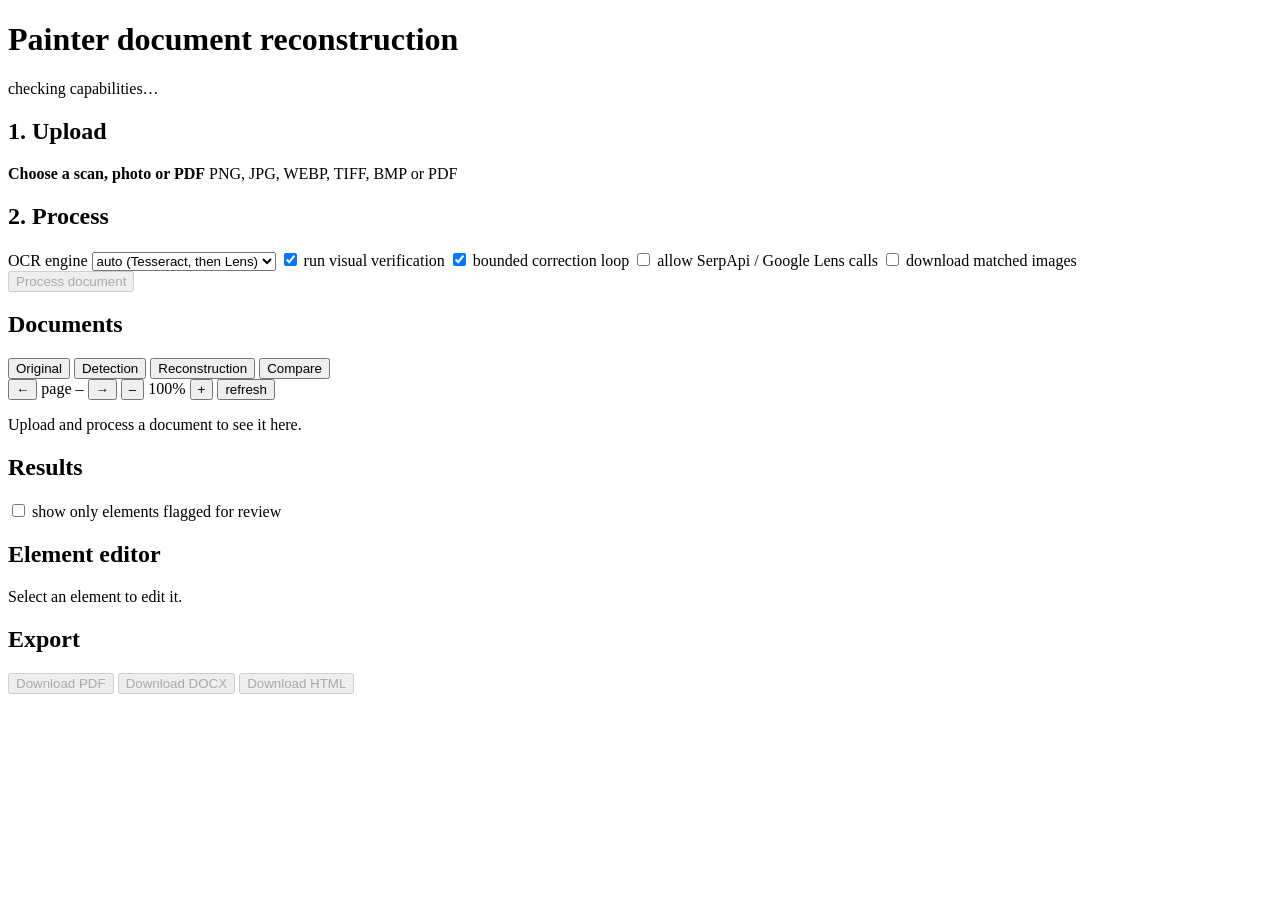
==== painter/web/index.html @ 82b40c7e "Build the Painter document reconstruction engine The repository contained a single-file YOLO video d" ====
<!DOCTYPE html>
<html lang="en">
<head>
<meta charset="utf-8">
<meta name="viewport" content="width=device-width, initial-scale=1">
<title>Painter — Document Reconstruction</title>
<link rel="stylesheet" href="/static/styles.css">
</head>
<body>
<header>
  <h1>Painter <span>document reconstruction</span></h1>
  <div id="capabilities" class="capabilities">checking capabilities…</div>
</header>

<main>
  <section class="column left">
    <div class="card">
      <h2>1. Upload</h2>
      <label id="dropzone" class="dropzone">
        <input type="file" id="file" accept=".png,.jpg,.jpeg,.webp,.tif,.tiff,.bmp,.pdf" hidden>
        <strong>Choose a scan, photo or PDF</strong>
        <span id="uploadHint">PNG, JPG, WEBP, TIFF, BMP or PDF</span>
      </label>
      <div id="uploadStatus" class="status"></div>
    </div>

    <div class="card">
      <h2>2. Process</h2>
      <div class="options">
        <label>OCR engine
          <select id="ocrProvider">
            <option value="">auto (Tesseract, then Lens)</option>
            <option value="tesseract">tesseract (local)</option>
            <option value="lens">Google Lens via SerpApi</option>
            <option value="none">none</option>
          </select>
        </label>
        <label class="check"><input type="checkbox" id="enableVerify" checked> run visual verification</label>
        <label class="check"><input type="checkbox" id="correctionLoop" checked> bounded correction loop</label>
        <label class="check"><input type="checkbox" id="enableLens"> allow SerpApi / Google Lens calls</label>
        <label class="check"><input type="checkbox" id="enableAssets"> download matched images</label>
      </div>
      <button id="processBtn" disabled>Process document</button>
      <div id="jobStatus" class="status"></div>
      <ul id="stageList" class="stages"></ul>
    </div>

    <div class="card">
      <h2>Documents</h2>
      <ul id="documentList" class="documents"></ul>
    </div>
  </section>

  <section class="column center">
    <div class="card viewer">
      <div class="toolbar">
        <div class="tabs">
          <button class="tab active" data-view="original">Original</button>
          <button class="tab" data-view="detection">Detection</button>
          <button class="tab" data-view="reconstruction">Reconstruction</button>
          <button class="tab" data-view="compare">Compare</button>
        </div>
        <div class="controls">
          <button id="prevPage" title="previous page">&larr;</button>
          <span id="pageLabel">page –</span>
          <button id="nextPage" title="next page">&rarr;</button>
          <button id="zoomOut">–</button>
          <span id="zoomLabel">100%</span>
          <button id="zoomIn">+</button>
          <button id="refreshPreview">refresh</button>
        </div>
      </div>
      <div id="viewerArea" class="viewer-area">
        <p class="placeholder">Upload and process a document to see it here.</p>
      </div>
      <div id="qualityPanel" class="quality"></div>
    </div>
  </section>

  <section class="column right">
    <div class="card">
      <h2>Results</h2>
      <div id="stats" class="stats"></div>
      <div id="warnings" class="warnings"></div>
      <label class="check"><input type="checkbox" id="onlyReview"> show only elements flagged for review</label>
      <ul id="elementList" class="elements"></ul>
    </div>

    <div class="card editor">
      <h2>Element editor</h2>
      <div id="editorBody"><p class="placeholder">Select an element to edit it.</p></div>
    </div>

    <div class="card">
      <h2>Export</h2>
      <div class="export-row">
        <button id="exportPdf" disabled>Download PDF</button>
        <button id="exportDocx" disabled>Download DOCX</button>
        <button id="exportHtml" disabled>Download HTML</button>
      </div>
      <div id="exportStatus" class="status"></div>
    </div>
  </section>
</main>

<template id="editorTemplate">
  <div class="editor-form">
    <div class="field"><label>Type</label><input data-field="type" type="text"></div>
    <div class="field"><label>Text</label><textarea data-field="text" rows="4"></textarea></div>
    <div class="field"><label>Font family</label><input data-field="font_family" type="text"></div>
    <div class="row">
      <div class="field"><label>Size (pt)</label><input data-field="font_size_pt" type="number" step="0.5"></div>
      <div class="field"><label>Weight</label><input data-field="font_weight" type="number" step="100"></div>
    </div>
    <div class="row">
      <div class="field"><label>Colour</label><input data-field="color" type="text" placeholder="#000000"></div>
      <div class="field"><label>Alignment</label>
        <select data-field="alignment">
          <option value="left">left</option>
          <option value="center">center</option>
          <option value="right">right</option>
          <option value="justify">justify</option>
        </select>
      </div>
    </div>
    <div class="row">
      <div class="field"><label>X (mm)</label><input data-field="x_mm" type="number" step="0.5"></div>
      <div class="field"><label>Y (mm)</label><input data-field="y_mm" type="number" step="0.5"></div>
    </div>
    <div class="row">
      <div class="field"><label>Width (mm)</label><input data-field="width_mm" type="number" step="0.5"></div>
      <div class="field"><label>Height (mm)</label><input data-field="height_mm" type="number" step="0.5"></div>
    </div>
    <div class="row">
      <div class="field"><label>Line height (pt)</label><input data-field="line_height_pt" type="number" step="0.5"></div>
      <div class="field"><label>Space after (pt)</label><input data-field="paragraph_spacing_pt" type="number" step="0.5"></div>
    </div>
    <div class="field"><label>Image asset path</label><input data-field="asset_path" type="text"></div>
    <div class="field"><label>Table cells (JSON, row/col/text)</label><textarea data-field="cells" rows="3" placeholder='[{"row":0,"col":0,"text":"Total"}]'></textarea></div>
    <div class="editor-actions">
      <button id="saveElement">Save and re-render</button>
      <span id="editorStatus" class="status"></span>
    </div>
  </div>
</template>

<script src="/static/app.js"></script>
</body>
</html>
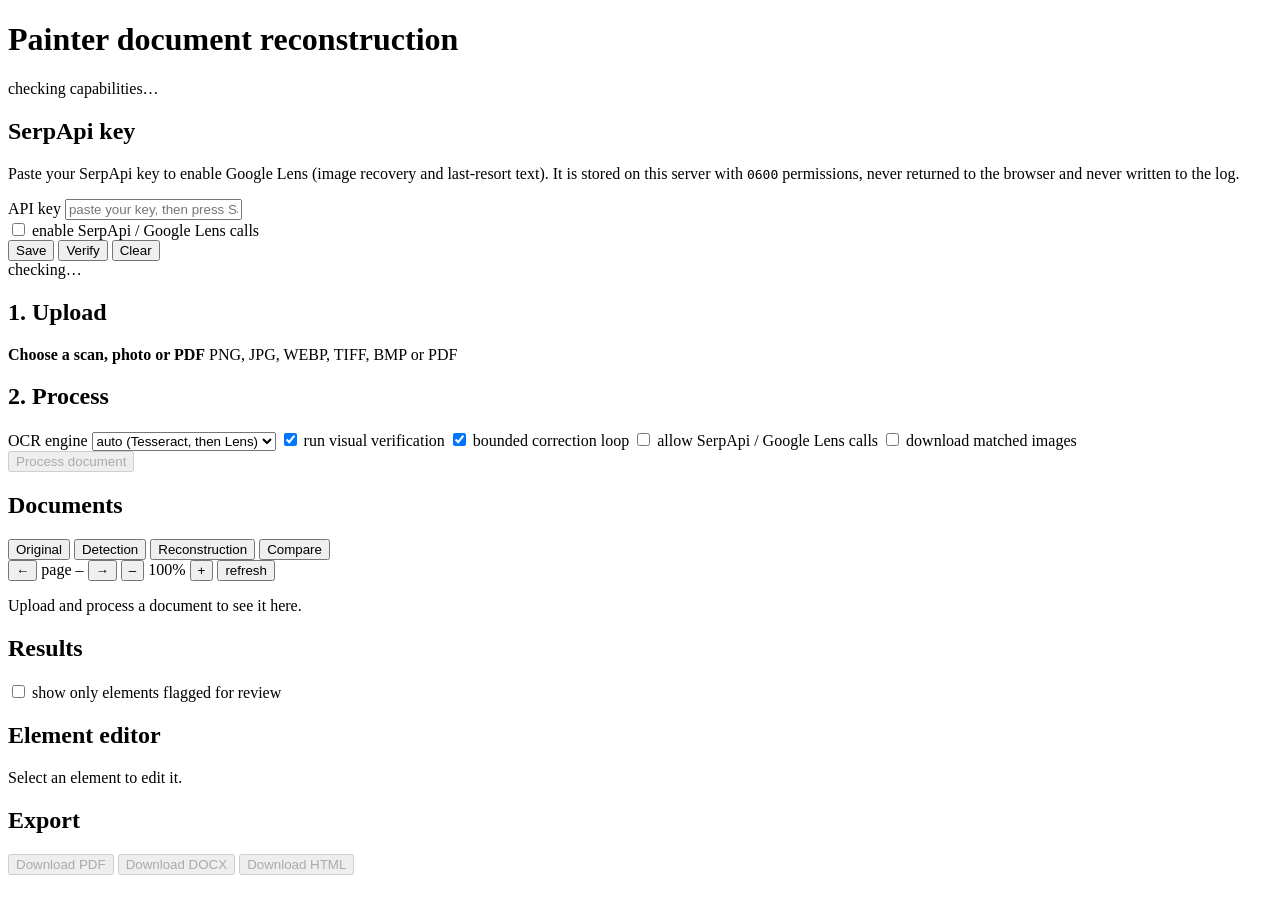
==== commit 172000b1: "Add a runtime settings panel so the SerpApi key can be pasted in the web UI - new painter/settings_s" ====
--- a/painter/web/index.html
+++ b/painter/web/index.html
@@ -14,6 +14,25 @@
 
 <main>
   <section class="column left">
+    <div class="card settings">
+      <h2>SerpApi key</h2>
+      <p class="hint">Paste your SerpApi key to enable Google Lens (image recovery and
+        last-resort text). It is stored on this server with <code>0600</code> permissions,
+        never returned to the browser and never written to the log.</p>
+      <div class="field">
+        <label for="serpApiKey">API key</label>
+        <input type="password" id="serpApiKey" autocomplete="off" spellcheck="false"
+               placeholder="paste your key, then press Save">
+      </div>
+      <label class="check"><input type="checkbox" id="serpApiEnabled"> enable SerpApi / Google Lens calls</label>
+      <div class="row buttons">
+        <button id="saveSerpApi" type="button">Save</button>
+        <button id="verifySerpApi" type="button">Verify</button>
+        <button id="clearSerpApi" type="button" class="ghost">Clear</button>
+      </div>
+      <div id="serpApiStatus" class="status">checking…</div>
+    </div>
+
     <div class="card">
       <h2>1. Upload</h2>
       <label id="dropzone" class="dropzone">
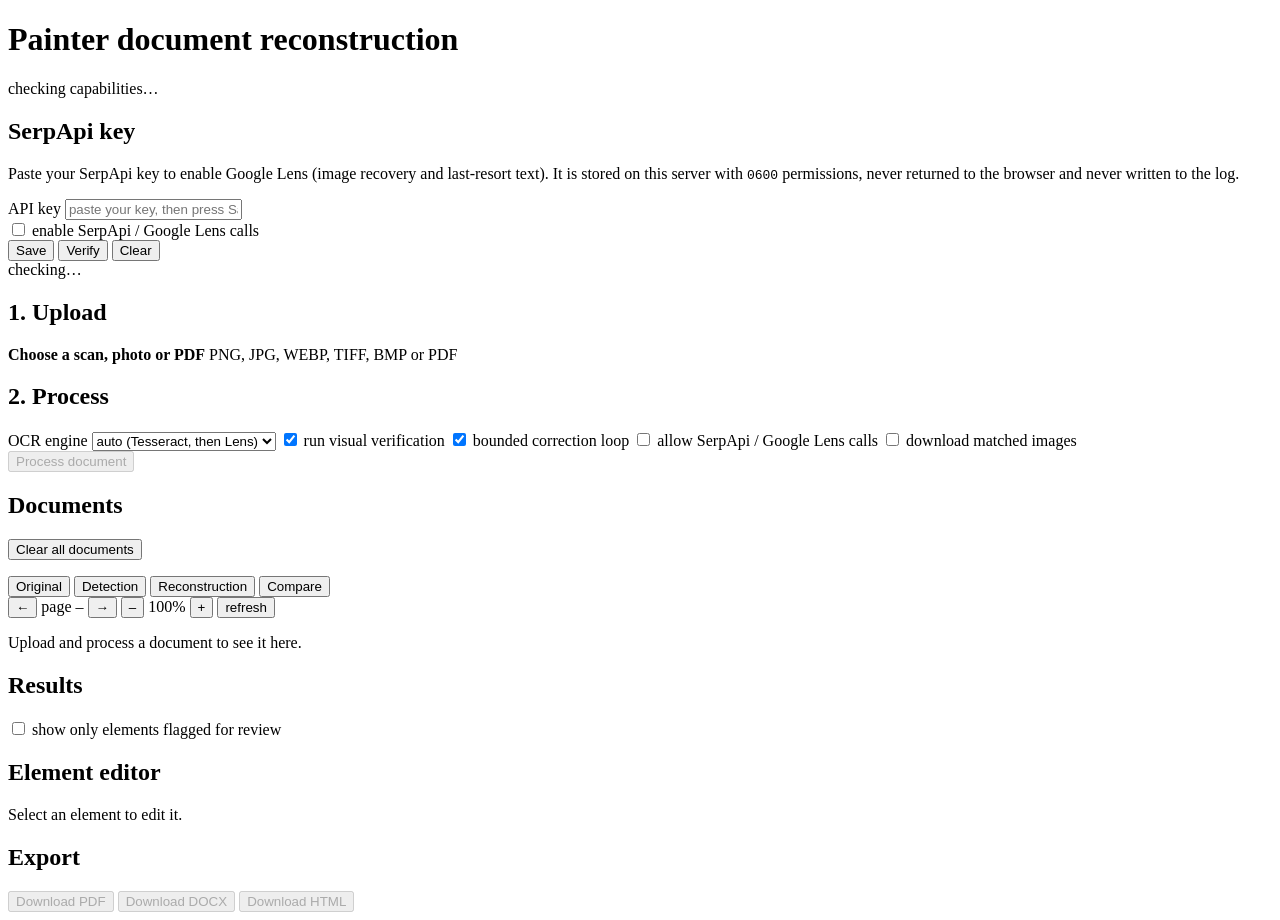
==== commit ab58e51d: "Let documents actually be deleted, and add a way to clear them all There was no control in the UI fo" ====
--- a/painter/web/index.html
+++ b/painter/web/index.html
@@ -4,7 +4,7 @@
 <meta charset="utf-8">
 <meta name="viewport" content="width=device-width, initial-scale=1">
 <title>Painter — Document Reconstruction</title>
-<link rel="stylesheet" href="/static/styles.css">
+<link rel="stylesheet" href="/static/styles.css?v=2">
 </head>
 <body>
 <header>
@@ -66,7 +66,11 @@
 
     <div class="card">
       <h2>Documents</h2>
+      <div class="toolbar">
+        <button id="clearDocuments" class="ghost">Clear all documents</button>
+      </div>
       <ul id="documentList" class="documents"></ul>
+      <div id="clearStatus" class="status"></div>
     </div>
   </section>
 
@@ -163,6 +167,6 @@
   </div>
 </template>
 
-<script src="/static/app.js"></script>
+<script src="/static/app.js?v=2"></script>
 </body>
 </html>
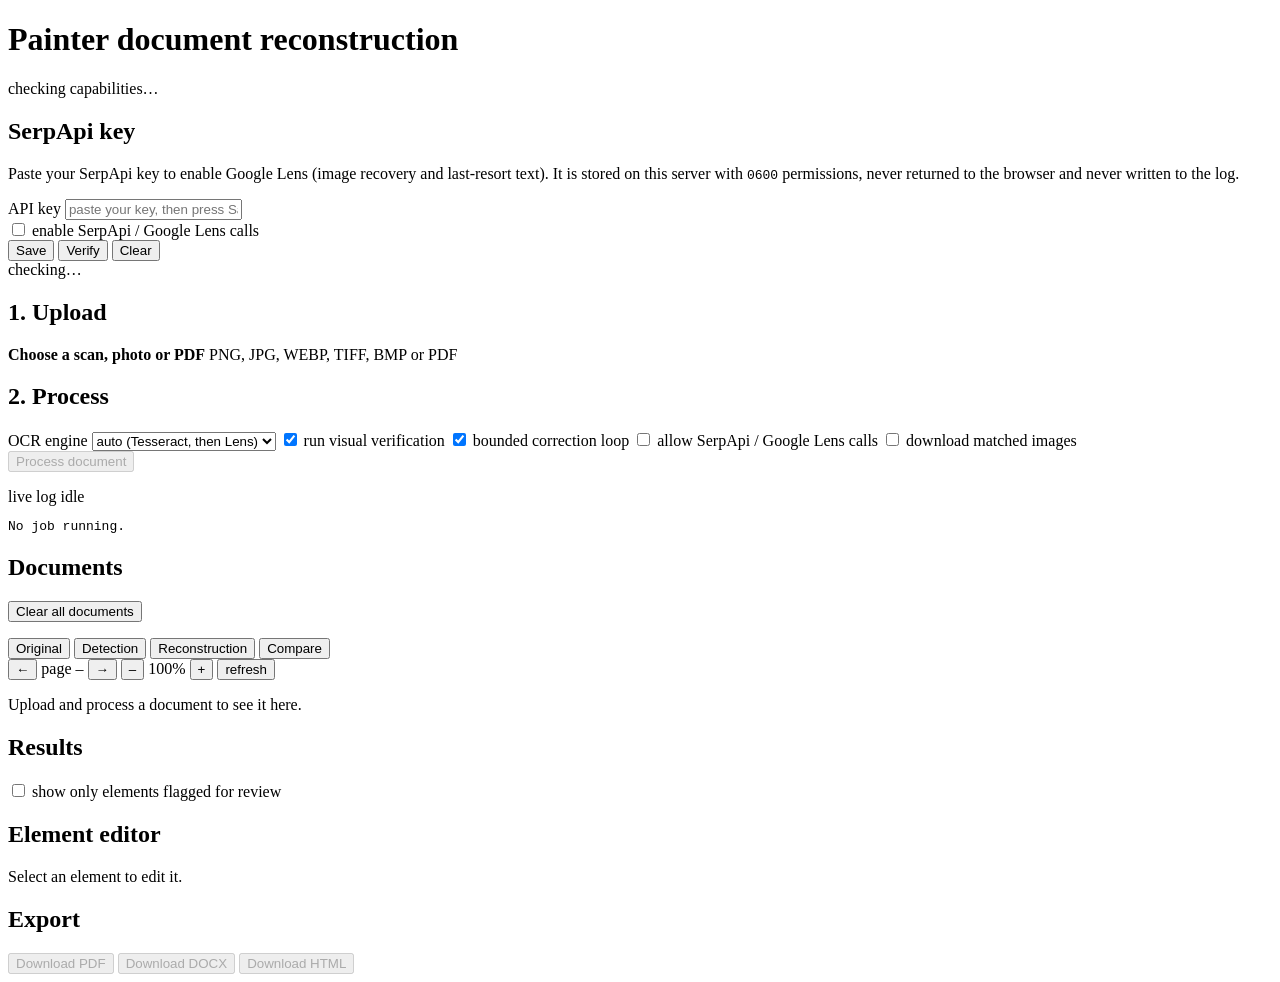
==== commit 39279ea8: "Add a live job log so a running job cannot look like a hung one The stage table only showed complete" ====
--- a/painter/web/index.html
+++ b/painter/web/index.html
@@ -4,13 +4,21 @@
 <meta charset="utf-8">
 <meta name="viewport" content="width=device-width, initial-scale=1">
 <title>Painter — Document Reconstruction</title>
-<link rel="stylesheet" href="/static/styles.css?v=2">
+<link rel="stylesheet" href="/static/styles.css?v=4">
 </head>
 <body>
 <header>
   <h1>Painter <span>document reconstruction</span></h1>
   <div id="capabilities" class="capabilities">checking capabilities…</div>
 </header>
+<div id="tokenWarning" class="token-warning" hidden>
+  <strong>Access token missing.</strong>
+  This server protects its API, and the page was opened without the token, so every
+  request is refused. Open the link that includes <code>?token=…</code>, or paste the
+  token here and press Use:
+  <input type="password" id="tokenInput" placeholder="access token" autocomplete="off">
+  <button id="useToken" type="button">Use</button>
+</div>
 
 <main>
   <section class="column left">
@@ -62,6 +70,13 @@
       <button id="processBtn" disabled>Process document</button>
       <div id="jobStatus" class="status"></div>
       <ul id="stageList" class="stages"></ul>
+      <div class="logwrap">
+        <div class="loghead">
+          <span>live log</span>
+          <span id="logHeartbeat" class="logheartbeat">idle</span>
+        </div>
+        <pre id="jobLog" class="joblog">No job running.</pre>
+      </div>
     </div>
 
     <div class="card">
@@ -167,6 +182,6 @@
   </div>
 </template>
 
-<script src="/static/app.js?v=2"></script>
+<script src="/static/app.js?v=4"></script>
 </body>
 </html>
